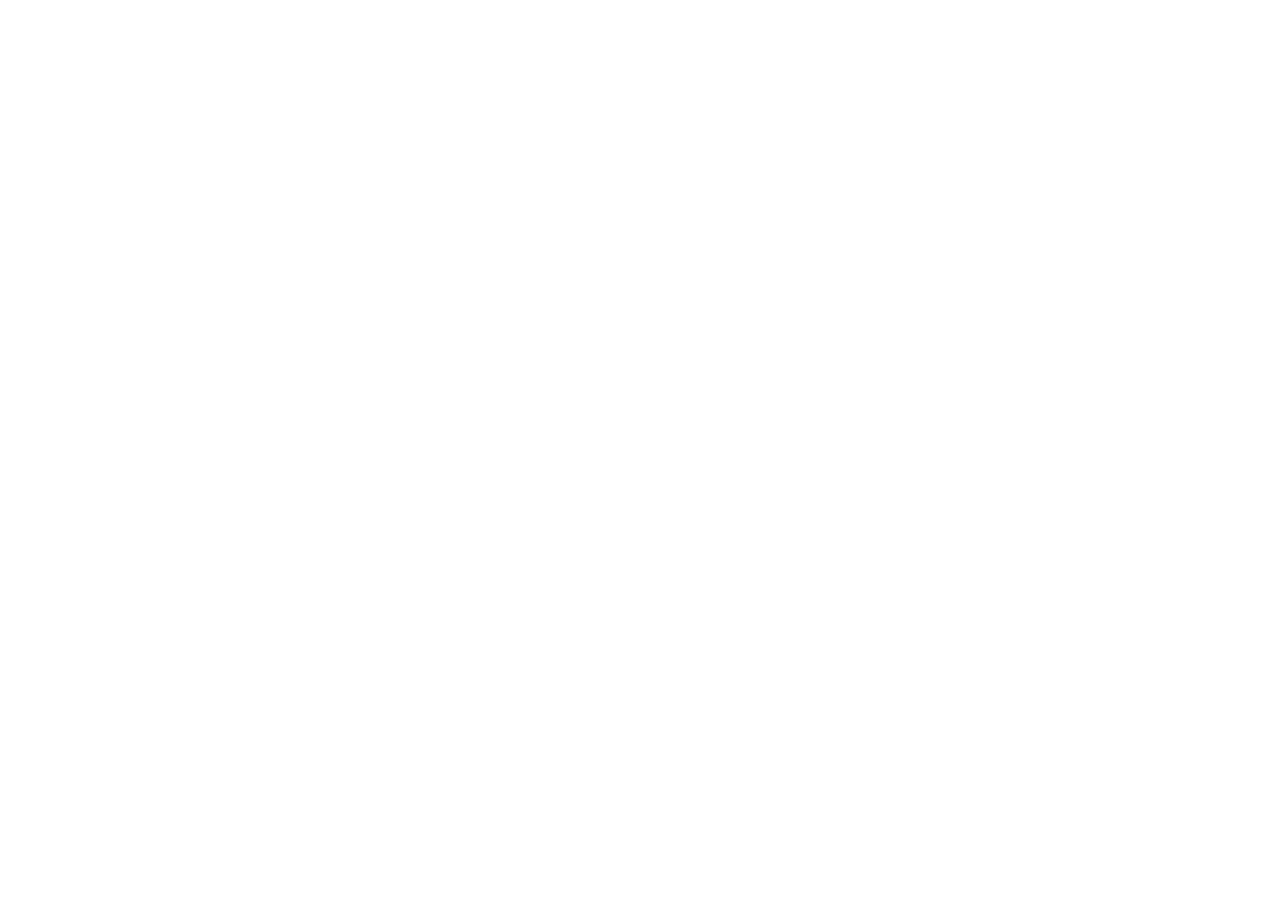
==== src/index.html @ 06001f57 "Initial commit" ====
<!DOCTYPE html>
<html lang="en">
  <head>
    <meta charset="UTF-8" />
    <link rel="icon" type="image/svg+xml" href="/favicon.svg" />
    <meta name="viewport" content="width=device-width, initial-scale=1.0" />
    <title>Task 9</title>
  </head>
  <body>
    <load ="partials/header.html"/>
  </body>
</html>
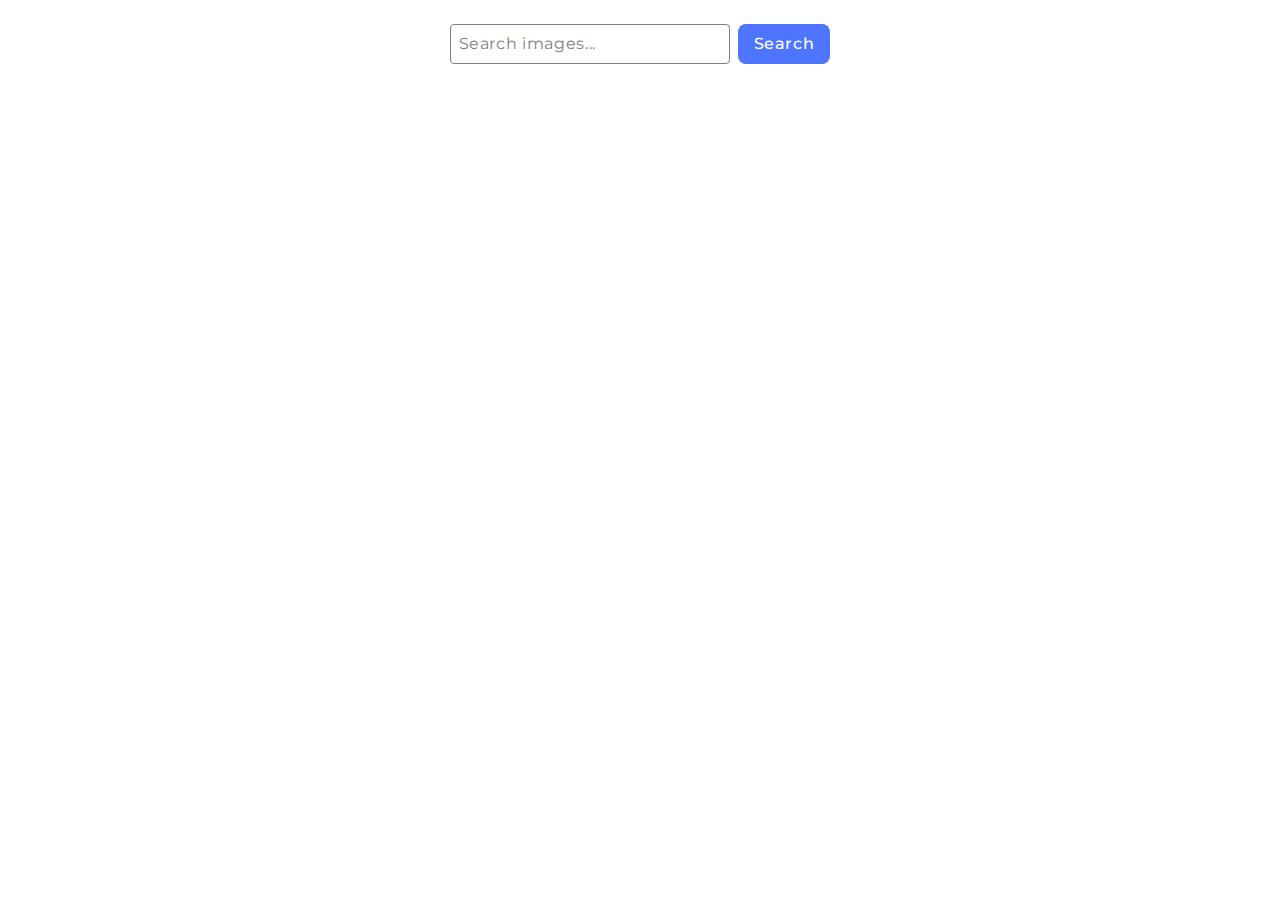
==== commit 7af5af19: "task 11" ====
--- a/src/index.html
+++ b/src/index.html
@@ -4,9 +4,31 @@
     <meta charset="UTF-8" />
     <link rel="icon" type="image/svg+xml" href="/favicon.svg" />
     <meta name="viewport" content="width=device-width, initial-scale=1.0" />
-    <title>Task 9</title>
+    <title>Gallery</title>
+    <link rel="preconnect" href="https://fonts.googleapis.com" />
+    <link rel="preconnect" href="https://fonts.gstatic.com" crossorigin />
+    <link
+      href="https://fonts.googleapis.com/css2?family=Montserrat:ital,wght@0,400;0,700;1,500;1,600&display=swap"
+      rel="stylesheet"
+    />
+    <link rel="stylesheet" href="./css/styles.css" />
   </head>
   <body>
-    <load ="partials/header.html"/>
+    <form class="form">
+      <input
+        type="text"
+        name="search"
+        placeholder="Search images..."
+        required
+      />
+      <button class="search-btn" type="submit">Search</button>
+    </form>
+
+    <div class="gallery-box">
+      <span class="loader"></span>
+      <ul class="gallery"></ul>
+    </div>
+
+    <script type="module" src="./js/main.js"></script>
   </body>
-</html>
+</html>--- a/src/css/styles.css
+++ b/src/css/styles.css
@@ -0,0 +1,223 @@
+:root {
+  font-family: Inter, Avenir, Helvetica, Arial, sans-serif;
+  font-size: 16px;
+  line-height: 24px;
+  font-weight: 400;
+
+  color: #242424;
+  background-color: rgba(255, 255, 255, 0.87);
+
+  font-synthesis: none;
+  text-rendering: optimizeLegibility;
+  -webkit-font-smoothing: antialiased;
+  -moz-osx-font-smoothing: grayscale;
+  -webkit-text-size-adjust: 100%;
+}
+
+* {
+  box-sizing: border-box;
+}
+
+/* Reset styles */
+h1,
+h2,
+h3,
+h4,
+h5,
+h6,
+p {
+  margin: 0;
+}
+
+p:last-child {
+  margin-bottom: 0;
+}
+
+ul {
+  margin: 0;
+  padding: 0;
+  list-style: none;
+}
+
+a {
+  color: currentColor;
+  text-decoration: none;
+}
+
+button {
+  cursor: pointer;
+}
+
+img {
+  display: block;
+  max-width: 100%;
+  height: auto;
+}
+
+
+.form {
+  display: block;
+  margin: 0 auto;
+  text-align: center;
+}
+
+
+.header {
+  padding: 20px 0;
+}
+
+.nav-list {
+  display: flex;
+  align-items: center;
+  justify-content: flex-end;
+  gap: 40px;
+}
+
+.nav-link {
+  font-weight: 500;
+  letter-spacing: 0.02em;
+  line-height: 1.5;
+}
+
+.nav-link:hover,
+.nav-link:focus {
+  color: #747bff;
+}
+
+.form {
+  padding: 16px 0;
+  display: flex;
+  align-items: center;
+  justify-content: center;
+}
+
+.gallery-box {
+  max-width: 1440px;
+  padding: 16px;
+  margin: 0 auto;
+}
+
+.gallery {
+  display: flex;
+  flex-wrap: wrap;
+  gap: 24px;
+}
+
+.gallery-item {
+  width: calc((100% - 72px) / 4);
+  box-shadow: 5px 5px 10px #696969;
+  border-bottom-left-radius: 4px;
+  border-bottom-right-radius: 4px;
+}
+
+.gallery-img {
+  width: 100%;
+  height: 200px;
+  object-fit: cover;
+}
+
+.gallery-text-box {
+  border: 1px solid black;
+  padding: 8px 16px;
+  display: flex;
+  justify-content: space-around;
+  gap: 8px;
+  border-bottom-left-radius: 4px;
+  border-bottom-right-radius: 4px;
+}
+
+p {
+  width: auto;
+  text-align: center;
+  color: #2e2f42;
+  font-family: Montserrat;
+  font-size: 14px;
+  font-style: normal;
+  font-weight: 700;
+  line-height: 1em; /* 150% */
+  letter-spacing: 0.64px;
+}
+
+.text-value {
+  display: inline-block;
+  margin-top: 8px;
+  font-weight: 400;
+}
+
+input {
+  box-sizing: border-box;
+  padding: 0;
+  padding-left: 8px;
+  width: 280px;
+  height: 40px;
+  border-radius: 4px;
+  margin-right: 8px;
+  border: 1px solid #808080;
+}
+
+input::placeholder {
+  color: #808080;
+  font-family: Montserrat;
+  font-size: 16px;
+  font-style: normal;
+  font-weight: 400;
+  line-height: 1.5em; 
+  letter-spacing: 0.64px;
+}
+
+input:active {
+  border: 1px solid #4e75ff;
+  outline: none;
+}
+
+.search-btn {
+  box-sizing: border-box;
+  padding: 8px 16px;
+  border-radius: 8px;
+  height: 40px;
+  background-color: #4e75ff;
+  color: #fff;
+  font-family: Montserrat;
+  font-size: 16px;
+  font-weight: 500;
+  line-height: 1.5em; 
+  letter-spacing: 0.64px;
+  border: none;
+}
+
+.search-btn:hover {
+  background-color: #6c8cff;
+}
+
+.loader {
+  width: 64px;
+  height: 64px;
+  position: relative;
+  background-image: linear-gradient(#909090 16px, transparent 0),
+    linear-gradient(#4e75ff 16px, transparent 0),
+    linear-gradient(#4e75ff 16px, transparent 0),
+    linear-gradient(#909090 16px, transparent 0);
+  background-repeat: no-repeat;
+  background-size: 16px 16px;
+  background-position: left top, left bottom, right top, right bottom;
+  animation: rotate 1s linear infinite;
+  margin: 0 auto;
+}
+@keyframes rotate {
+  0% {
+    width: 64px;
+    height: 64px;
+    transform: rotate(0deg);
+  }
+  50% {
+    width: 30px;
+    height: 30px;
+    transform: rotate(180deg);
+  }
+  100% {
+    width: 64px;
+    height: 64px;
+    transform: rotate(360deg);
+  }
+}
+
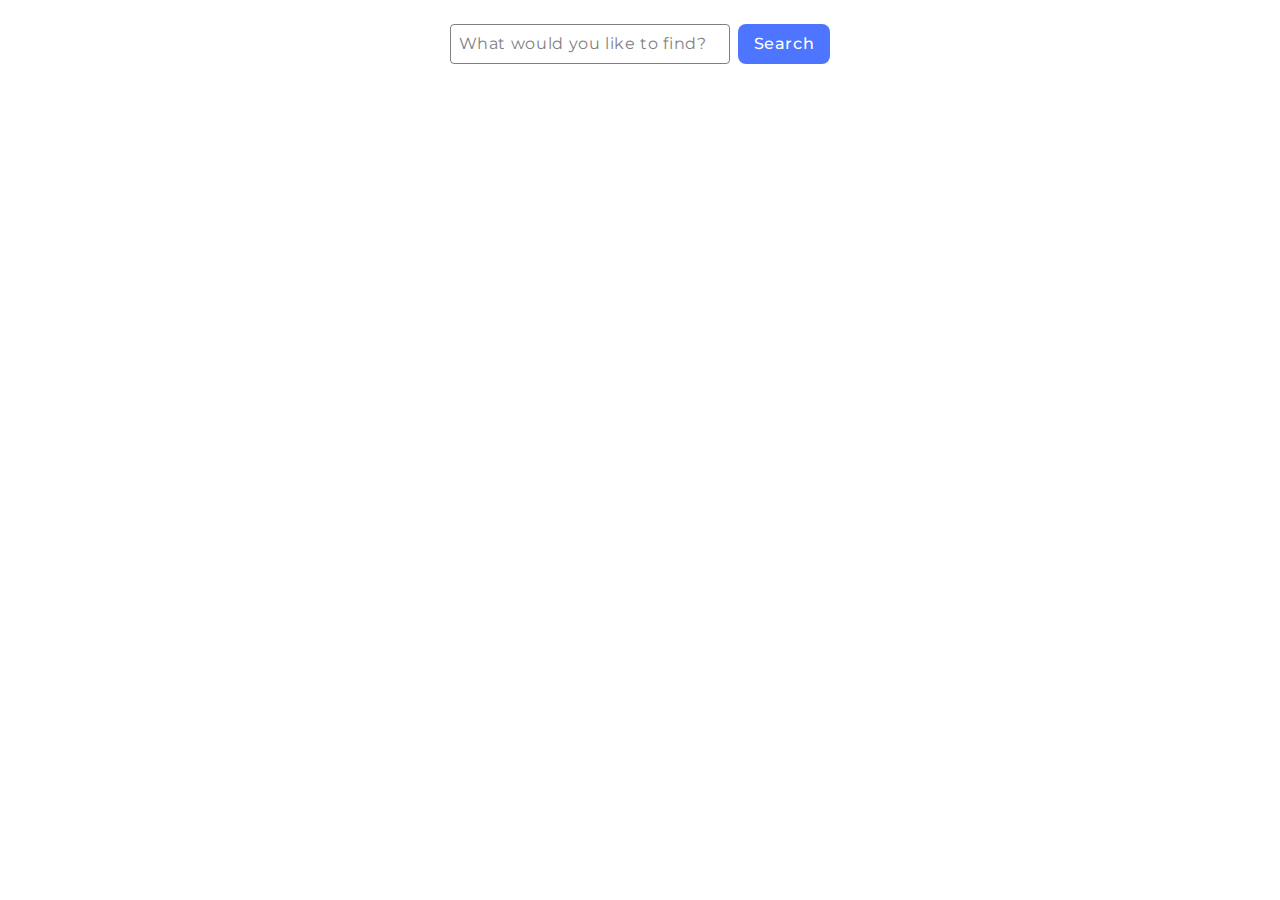
==== commit c9c14514: "fix" ====
--- a/src/index.html
+++ b/src/index.html
@@ -18,7 +18,7 @@
       <input
         type="text"
         name="search"
-        placeholder="Search images..."
+        placeholder="What would you like to find?"
         required
       />
       <button class="search-btn" type="submit">Search</button>
